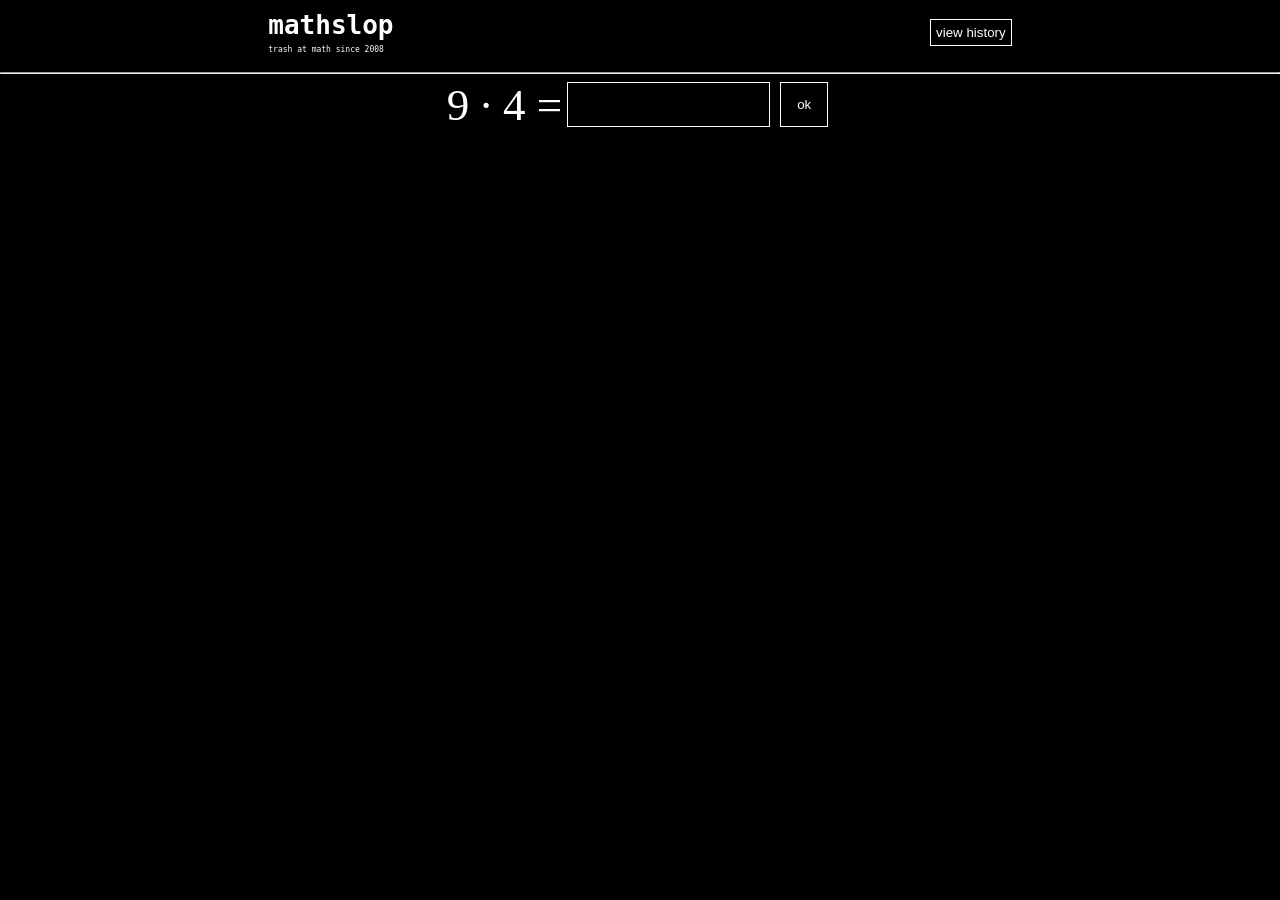
==== index.html @ 4257c2ae "initial commit lol" ====
<!doctype html>
<html lang="en">
    <head>
        <meta charset="UTF-8" />
        <meta name="viewport" content="width=device-width, initial-scale=1.0" />
        <title>mathslop</title>
        <link rel="stylesheet" href="common.css"/>
        <link rel="stylesheet" href="style.css"/>

    </head>
    <body>
        <div id="header">
            <div>
                <h1>mathslop</h1>
                <span id="subtitle">trash at math since 2008</span>
            </div>

            <a href="history.html"><button type="button">view history</button></a>
        </div>

        <hr />

            <!-- Game -->
        <div id="game">
            <div id="question">?</div>
            <form id="answer_form">
                <input id="answer" type="number"/>
                <button type="submit">ok</button>
            </form>
        </div>


        <script src="script.js"></script>
    </body>
</html>
---- common.css ----
:root {
  --hover-color: orange; /* global scope */
  --pressed-color: green;
}

h1 {
    margin: 0px;
}

#header {
    display: flex;
    flex-direction: row;
    align-content: center;
    align-items: center;
    justify-content: space-around;
    font-family: monospace;
    height: 4rem;
}

body {
    background-color: black;
    color: white;
    margin: 0px;
}

button {
    background-color: black;
    color: white;
    border: 1px solid white;
    margin: 0px;
    padding: 5px;
}

button:hover {border-color: var(--hover-color);}
button:active {border-color: var(--pressed-color);}


input,
button {
    box-sizing: border-box;
    height: 100%;
}

/* Chrome, Safari, Edge, Opera */
input::-webkit-outer-spin-button,
input::-webkit-inner-spin-button {
  -webkit-appearance: none;
  margin: 0;
}
---- style.css ----
#subtitle {
    font-size: 8px;
}

#game {
    display: flex;
    flex-direction: row;
    justify-content: center;
    height: 5vh;
}

#question {
    display: flex;
    align-items: center;

    font-size: 5vh;
}

#answer_form {
    display: flex;
}

#answer_form #answer {
    height: 100%;
    margin: 0px 5px;
    padding: 0 1rem;
    background-color: black;
    color: white;
    border: 1px solid white;
}

#answer_form #answer:hover {border-color: var(--hover-color);}

#answer_form #answer:focus {
    border-color: var(--pressed-color);
    outline: none;
}

#answer_form button {
    height: 100%;
    margin: 0px 5px;
    padding: 0 1rem;
}
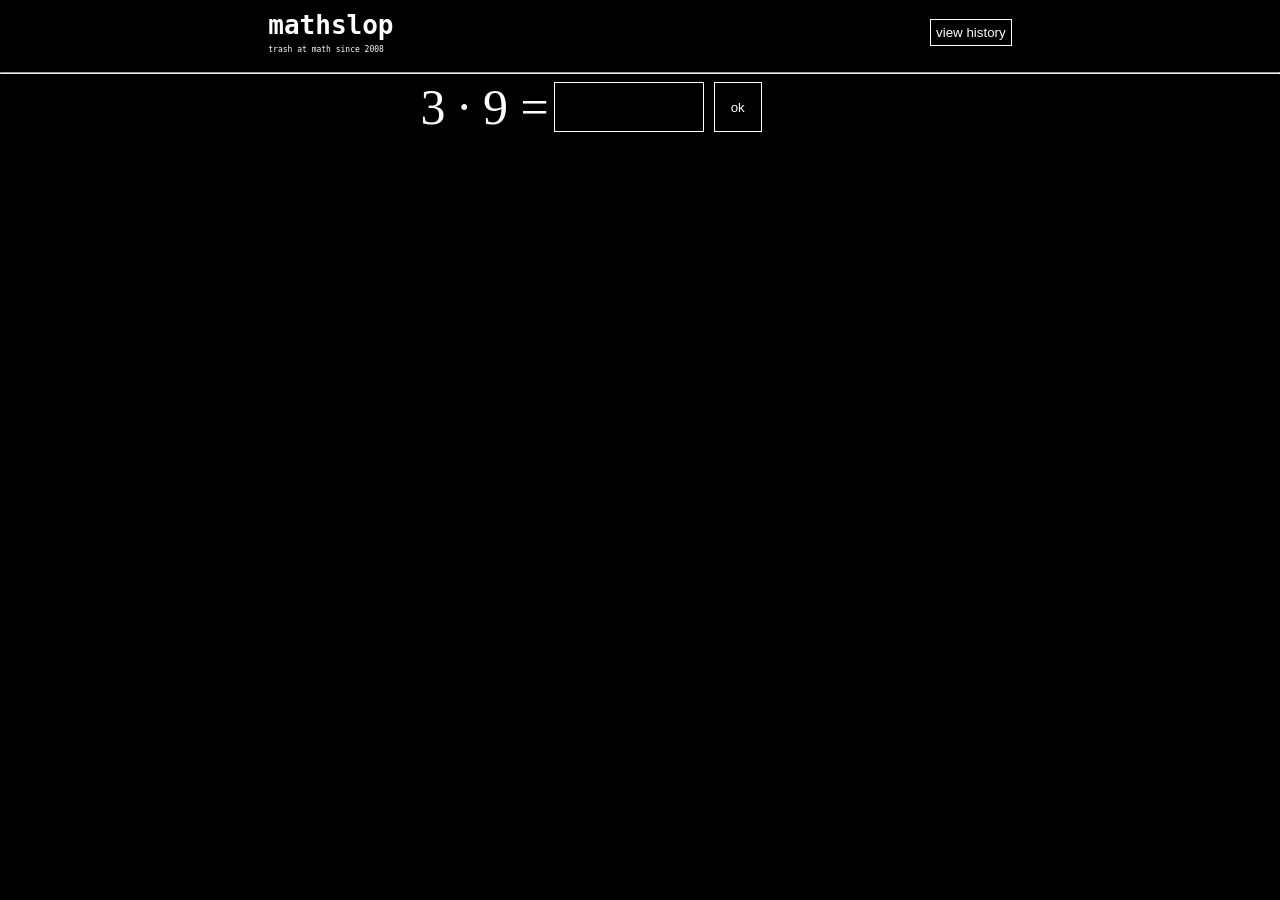
==== commit 0f105c6c: "added feedback elem" ====
--- a/index.html
+++ b/index.html
@@ -22,11 +22,14 @@
 
             <!-- Game -->
         <div id="game">
-            <div id="question">?</div>
-            <form id="answer_form">
-                <input id="answer" type="number"/>
-                <button type="submit">ok</button>
-            </form>
+            <div id="game_center">
+                <div id="question">?</div>
+                <form id="answer_form">
+                    <input id="answer" type="number"/>
+                    <button type="submit">ok</button>
+                </form>
+            </div>
+            <div id="feedback"></div>
         </div>
 
 
--- a/style.css
+++ b/style.css
@@ -5,15 +5,23 @@
 #game {
     display: flex;
     flex-direction: row;
+    justify-content: space-between;
+    height: 50px;
+}
+
+#game_center {
+    display: flex;
+    flex-direction: row;
+    height: 100%;
+    width: 100%;
     justify-content: center;
-    height: 5vh;
 }
 
 #question {
     display: flex;
     align-items: center;
 
-    font-size: 5vh;
+    font-size: 50px
 }
 
 #answer_form {
@@ -27,6 +35,9 @@
     background-color: black;
     color: white;
     border: 1px solid white;
+    font-size: 50px;
+    width: 150px;
+    font-family: serif;
 }
 
 #answer_form #answer:hover {border-color: var(--hover-color);}
@@ -41,3 +52,12 @@
     margin: 0px 5px;
     padding: 0 1rem;
 }
+
+#feedback {
+    display:flex;
+    justify-content: center;
+    font-size: 30px;
+    width: 100px;
+    padding: 0;
+    margin: 0;
+}
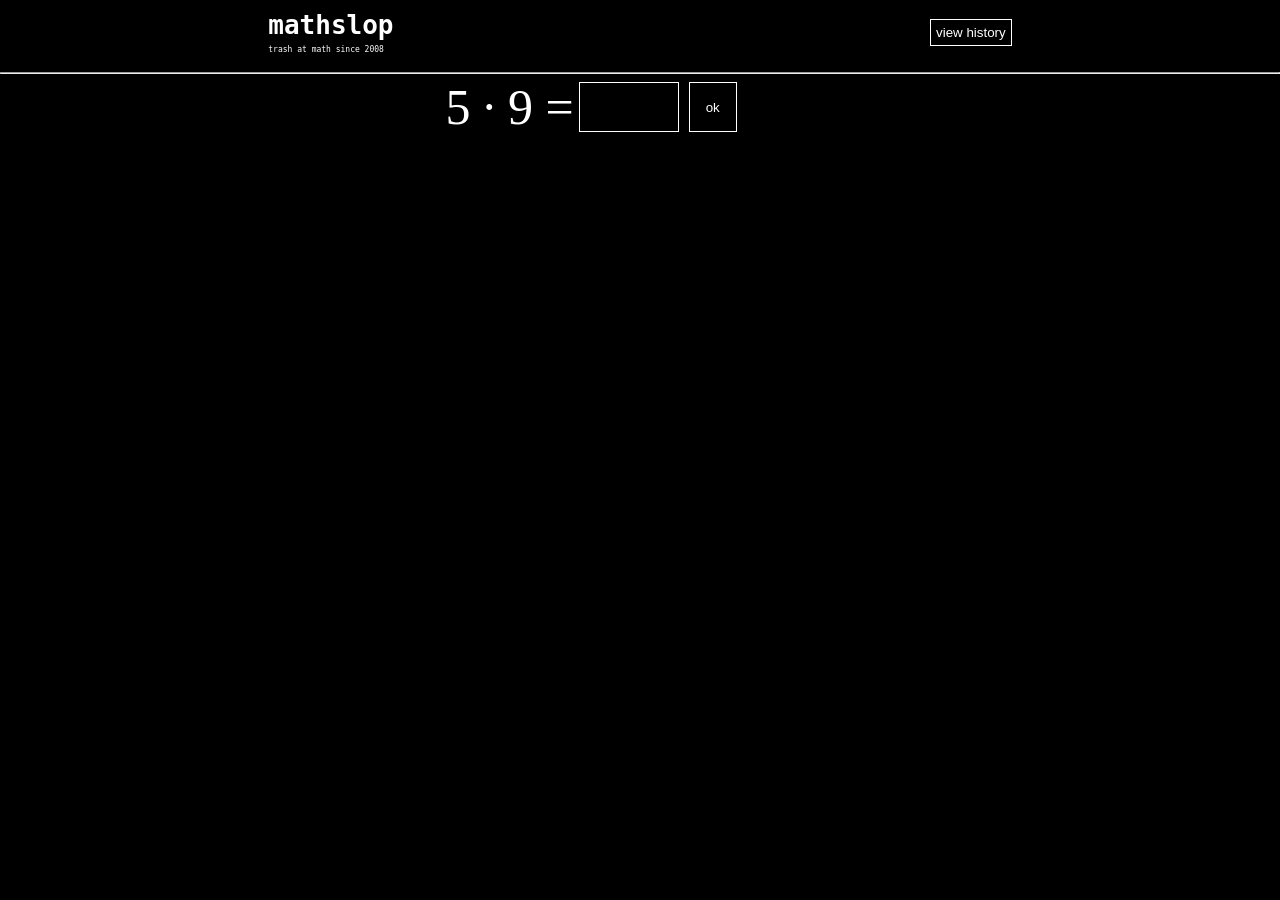
==== commit 8a33a0ae: "improved layout, added favicon" ====
--- a/index.html
+++ b/index.html
@@ -6,6 +6,7 @@
         <title>mathslop</title>
         <link rel="stylesheet" href="common.css"/>
         <link rel="stylesheet" href="style.css"/>
+        <link rel="icon" type="image/x-icon" href="favicon.svg">
 
     </head>
     <body>
--- a/style.css
+++ b/style.css
@@ -36,7 +36,7 @@
     color: white;
     border: 1px solid white;
     font-size: 50px;
-    width: 150px;
+    width: 100px;
     font-family: serif;
 }
 
